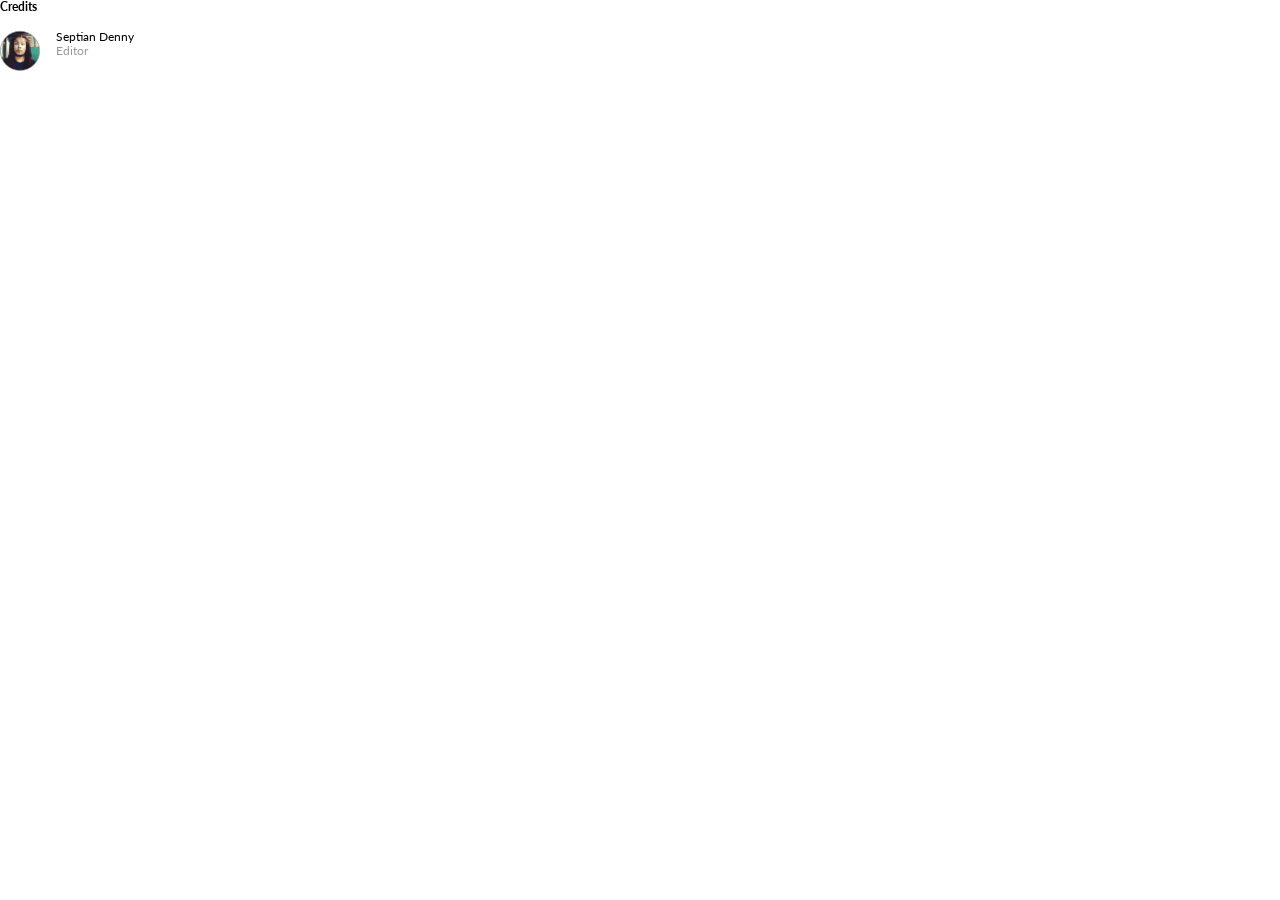
==== index.html @ 97276942 "done credits artikel page" ====
<!DOCTYPE html>
<html lang="en">
  <head>
    <meta charset="UTF-8" />
    <meta http-equiv="X-UA-Compatible" content="IE=edge" />
    <meta name="viewport" content="width=device-width, initial-scale=1.0" />
    <link
      href="https://cdn.jsdelivr.net/npm/bootstrap@5.0.2/dist/css/bootstrap.min.css"
      rel="stylesheet"
      integrity="sha384-EVSTQN3/azprG1Anm3QDgpJLIm9Nao0Yz1ztcQTwFspd3yD65VohhpuuCOmLASjC"
      crossorigin="anonymous"
    />
    <link rel="stylesheet" href="./assets/css/style.css" />
    <title>Avatar-credit</title>
  </head>
  <body>
    <div class="avatar-credit-container">
      <p class="credit-p-1">Credits</p>
      <div class="avatar-main d-flex">
        <div class="frist-avatar d-flex">
          <div>
            <img src="./assets/img/avatar-credits.svg" alt="" />
          </div>
          <div class="credit-p-2 mx-3">
            <p>Septian Denny <br /><span class="p-grey mt-1">Editor</span></p>
          </div>
        </div>
        <div class="second-avatar d-flex mx-3">
          <div>
            <img src="./img/avatar-creadit-2.png" alt="" />
          </div>
          
      </div>
    </div>
  </body>
</html>
---- assets/css/style.css ----
@import url("https://fonts.googleapis.com/css2?family=Lato&display=swap");

.avatar-credit-container {
  /* padding: 34px 0px 0px 217px; */
}
.credit-p-1 {
  font-family: "Lato";
  font-style: normal;
  font-weight: 700;
  font-size: 12px;
  line-height: 14px;

  color: #000000;
}

.credit-p-2 {
  font-family: "Lato";
  font-style: normal;
  font-weight: 400;
  font-size: 12px;
  line-height: 14px;

  color: #000000;
}
.p-grey {
  color: #999999;
}
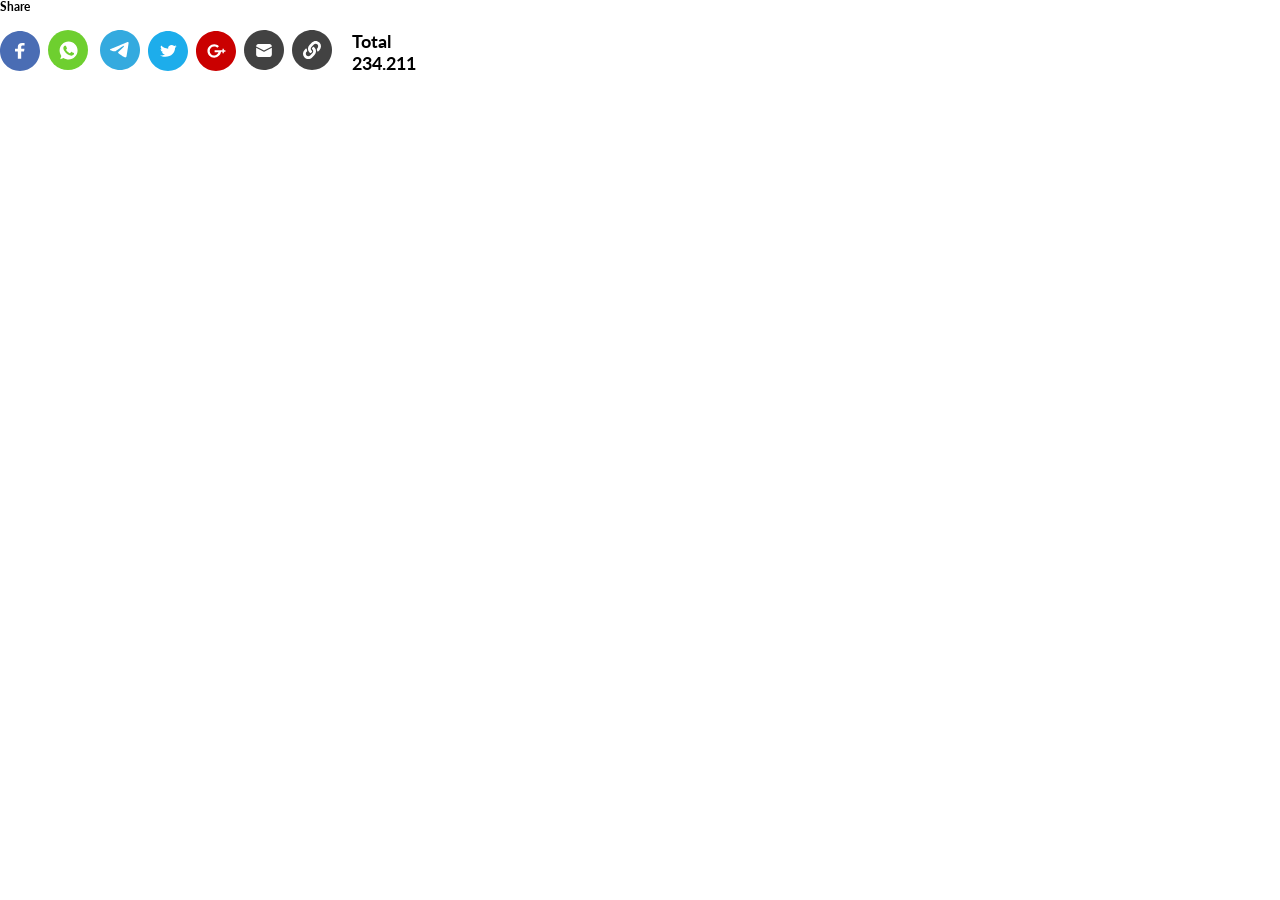
==== commit 2e95ad9b: "share-button artikel" ====
--- a/index.html
+++ b/index.html
@@ -11,25 +11,37 @@
       crossorigin="anonymous"
     />
     <link rel="stylesheet" href="./assets/css/style.css" />
-    <title>Avatar-credit</title>
+    <title>Share Button</title>
   </head>
   <body>
-    <div class="avatar-credit-container">
-      <p class="credit-p-1">Credits</p>
-      <div class="avatar-main d-flex">
-        <div class="frist-avatar d-flex">
-          <div>
-            <img src="./assets/img/avatar-credits.svg" alt="" />
-          </div>
-          <div class="credit-p-2 mx-3">
-            <p>Septian Denny <br /><span class="p-grey mt-1">Editor</span></p>
-          </div>
+    <div class="share-button-container">
+      <p class="p-share-1">Share</p>
+
+      <div class="d-flex share-button-main">
+        <div class="share-img-1">
+          <a href="#"><img src="./assets/img/facebook-share.svg" alt="" /></a>
         </div>
-        <div class="second-avatar d-flex mx-3">
-          <div>
-            <img src="./img/avatar-creadit-2.png" alt="" />
-          </div>
-          
+        <div class="share-img-2 mx-2">
+          <a href="#"><img src="./assets/img/wa-share.svg" alt="" /></a>
+        </div>
+        <div class="share-img-3 mx-1">
+          <a href="#"><img src="./assets/img/telegram-share.svg" alt="" /></a>
+        </div>
+        <div class="share-img-4 mx-1">
+          <a href="#"><img src="./assets/img/twitter-share.svg" alt="" /></a>
+        </div>
+        <div class="share-img-5 mx-1">
+          <a href="#"><img src="./assets/img/gplush-share.svg" alt="" /></a>
+        </div>
+        <div class="share-img-6 mx-1">
+          <a href="#"><img src="./assets/img/mail.svg" alt="" /></a>
+        </div>
+        <div class="share-img-7 mx-1">
+          <a href="#"><img src="./assets/img/copy-share.svg" alt="" /></a>
+        </div>
+        <div class="p-share-2 mx-3">
+          <p>Total<br /><span class="p-share-3">234.211</span></p>
+        </div>
       </div>
     </div>
   </body>
--- a/assets/css/style.css
+++ b/assets/css/style.css
@@ -1,9 +1,6 @@
 @import url("https://fonts.googleapis.com/css2?family=Lato&display=swap");
 
-.avatar-credit-container {
-  /* padding: 34px 0px 0px 217px; */
-}
-.credit-p-1 {
+.p-share-1 {
   font-family: "Lato";
   font-style: normal;
   font-weight: 700;
@@ -12,8 +9,7 @@
 
   color: #000000;
 }
-
-.credit-p-2 {
+.p-share-2 {
   font-family: "Lato";
   font-style: normal;
   font-weight: 400;
@@ -22,6 +18,13 @@
 
   color: #000000;
 }
-.p-grey {
-  color: #999999;
+.p-share-2 {
+  font-family: "Lato";
+  font-style: normal;
+  font-weight: 700;
+  font-size: 18px;
+  line-height: 22px;
+  /* identical to box height */
+
+  color: #000000;
 }
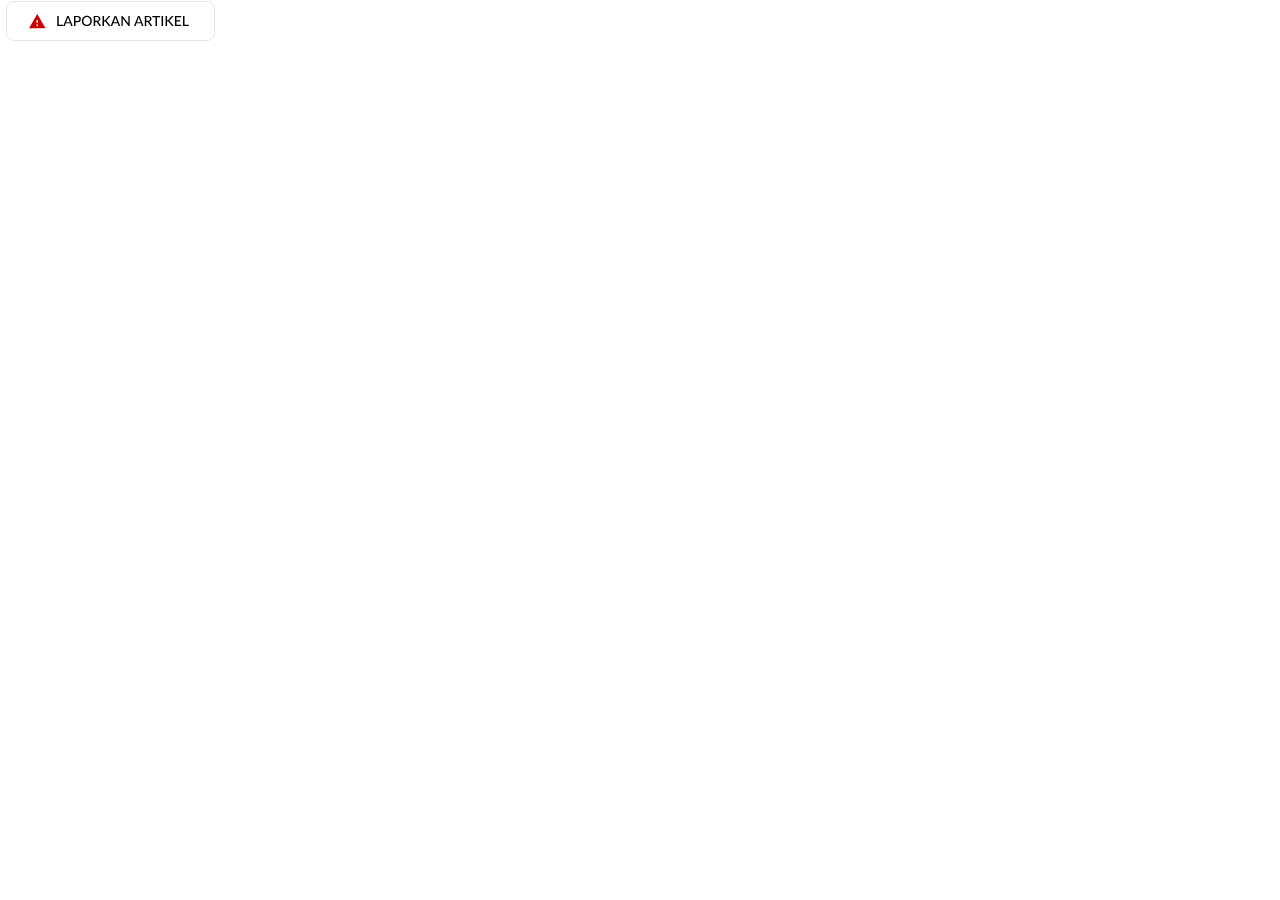
==== commit 156b9502: "report button artikel" ====
--- a/index.html
+++ b/index.html
@@ -11,38 +11,13 @@
       crossorigin="anonymous"
     />
     <link rel="stylesheet" href="./assets/css/style.css" />
-    <title>Share Button</title>
+    <title>Report Artikel</title>
   </head>
   <body>
-    <div class="share-button-container">
-      <p class="p-share-1">Share</p>
-
-      <div class="d-flex share-button-main">
-        <div class="share-img-1">
-          <a href="#"><img src="./assets/img/facebook-share.svg" alt="" /></a>
-        </div>
-        <div class="share-img-2 mx-2">
-          <a href="#"><img src="./assets/img/wa-share.svg" alt="" /></a>
-        </div>
-        <div class="share-img-3 mx-1">
-          <a href="#"><img src="./assets/img/telegram-share.svg" alt="" /></a>
-        </div>
-        <div class="share-img-4 mx-1">
-          <a href="#"><img src="./assets/img/twitter-share.svg" alt="" /></a>
-        </div>
-        <div class="share-img-5 mx-1">
-          <a href="#"><img src="./assets/img/gplush-share.svg" alt="" /></a>
-        </div>
-        <div class="share-img-6 mx-1">
-          <a href="#"><img src="./assets/img/mail.svg" alt="" /></a>
-        </div>
-        <div class="share-img-7 mx-1">
-          <a href="#"><img src="./assets/img/copy-share.svg" alt="" /></a>
-        </div>
-        <div class="p-share-2 mx-3">
-          <p>Total<br /><span class="p-share-3">234.211</span></p>
-        </div>
-      </div>
+    <div class="report-artikel-container">
+      <button type="submit" class="report-btn">
+        <img src="./assets/img/report-button.svg" alt="" />
+      </button>
     </div>
   </body>
 </html>
--- a/assets/css/style.css
+++ b/assets/css/style.css
@@ -1,30 +1,7 @@
 @import url("https://fonts.googleapis.com/css2?family=Lato&display=swap");
 
-.p-share-1 {
-  font-family: "Lato";
-  font-style: normal;
-  font-weight: 700;
-  font-size: 12px;
-  line-height: 14px;
-
-  color: #000000;
+.report-btn,
+button {
+  border: 0px hidden #ffffff;
+  background-color: #ffffff;
 }
-.p-share-2 {
-  font-family: "Lato";
-  font-style: normal;
-  font-weight: 400;
-  font-size: 12px;
-  line-height: 14px;
-
-  color: #000000;
-}
-.p-share-2 {
-  font-family: "Lato";
-  font-style: normal;
-  font-weight: 700;
-  font-size: 18px;
-  line-height: 22px;
-  /* identical to box height */
-
-  color: #000000;
-}
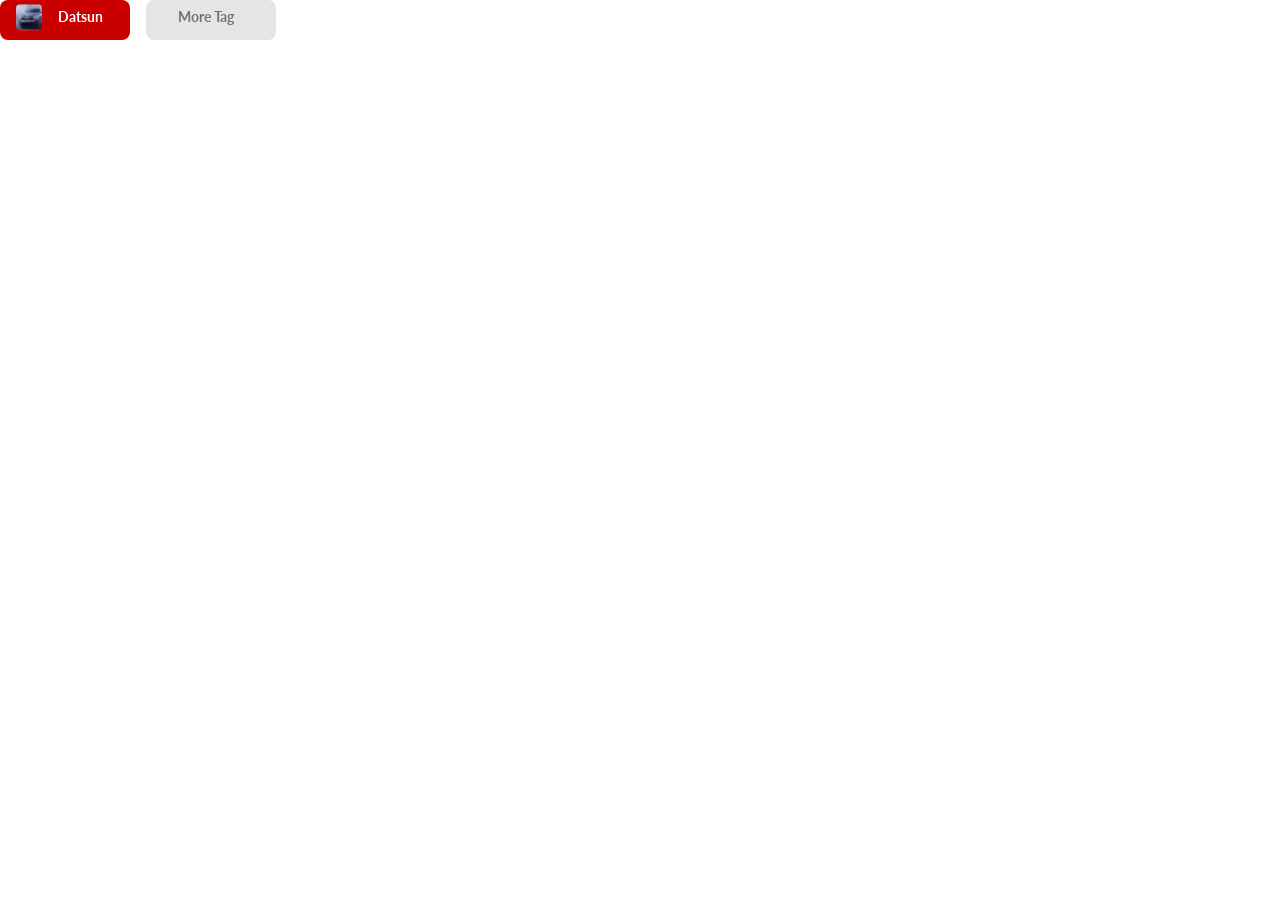
==== commit fa780aba: "related-tage artikel" ====
--- a/index.html
+++ b/index.html
@@ -11,13 +11,29 @@
       crossorigin="anonymous"
     />
     <link rel="stylesheet" href="./assets/css/style.css" />
-    <title>Report Artikel</title>
+    <title>Related Tag</title>
   </head>
   <body>
-    <div class="report-artikel-container">
-      <button type="submit" class="report-btn">
-        <img src="./assets/img/report-button.svg" alt="" />
-      </button>
+    <div class="tag-detail-container">
+      <div class="d-flex">
+        <a href="#"
+          ><div class="tag-detail-1 d-flex">
+            <div class="px-3 pt-1">
+              <img src="./assets/img/related-img.svg" alt="" />
+            </div>
+            <p class="text-white pt-2">Datsun</p>
+          </div></a
+        >
+
+        <a href="#"
+          ><div class="tag-detail d-flex mx-3 align-content-center">
+            <div>
+              <img src="#" alt="" />
+            </div>
+            <p class="ps-2 mx-4 pt-2 text-secondary" href="#">More Tag</p>
+          </div></a
+        >
+      </div>
     </div>
   </body>
 </html>
--- a/assets/css/style.css
+++ b/assets/css/style.css
@@ -1,7 +1,27 @@
 @import url("https://fonts.googleapis.com/css2?family=Lato&display=swap");
+.tag-detail-1 {
+  font-family: "Lato";
+  font-style: normal;
+  font-weight: 700;
+  font-size: 14px;
+  line-height: 17px;
+  border-radius: 8px;
+  width: 130px;
+  height: 40px;
+  background-color: #ca0000;
+}
 
-.report-btn,
-button {
-  border: 0px hidden #ffffff;
-  background-color: #ffffff;
+.tag-detail {
+  font-family: "Lato";
+  font-style: normal;
+  font-weight: 700;
+  font-size: 14px;
+  line-height: 17px;
+  border-radius: 8px;
+  width: 130px;
+  height: 40px;
+  background-color: #e5e5e5;
 }
+a {
+  text-decoration: none;
+}
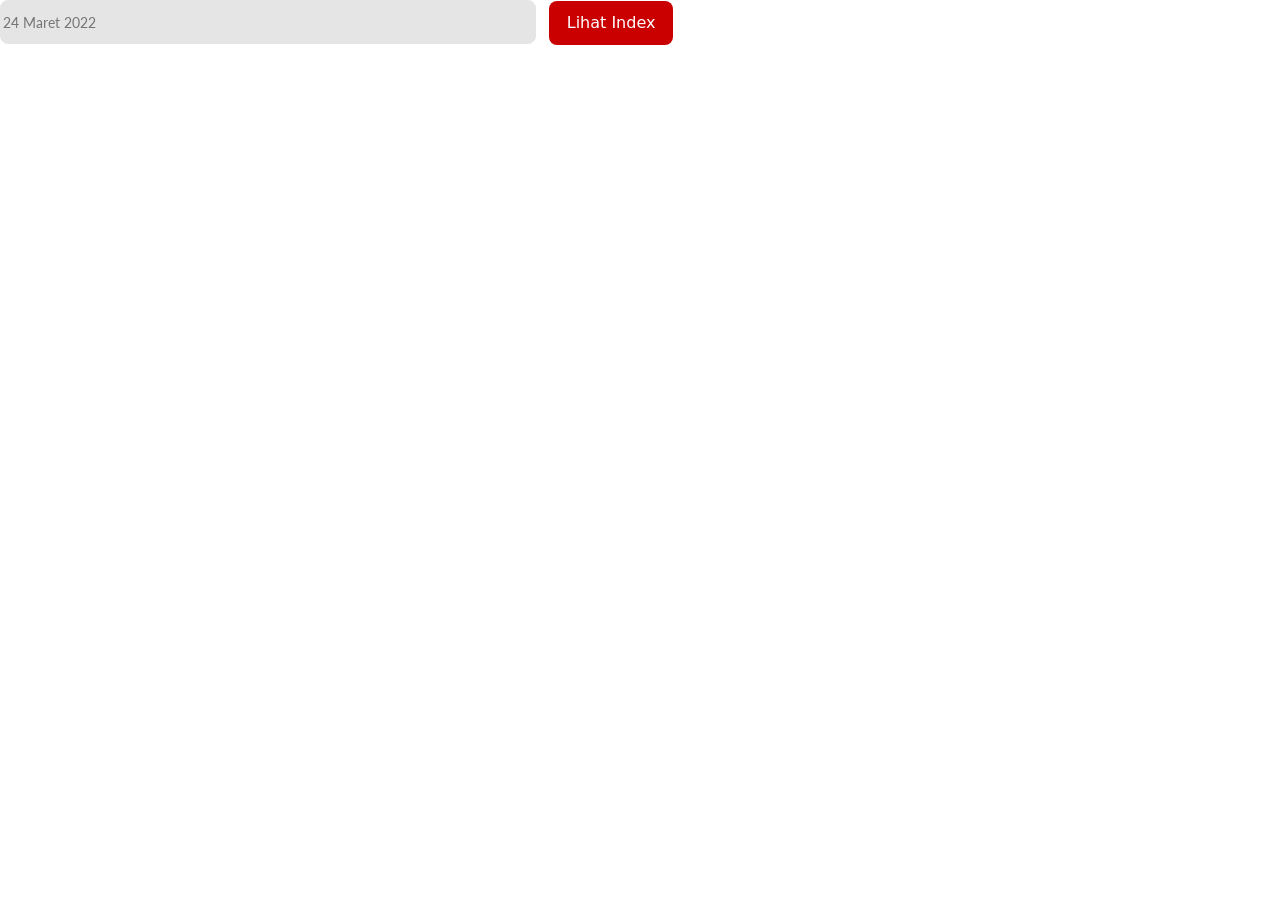
==== commit 2126382e: "serch index" ====
--- a/index.html
+++ b/index.html
@@ -11,29 +11,16 @@
       crossorigin="anonymous"
     />
     <link rel="stylesheet" href="./assets/css/style.css" />
-    <title>Related Tag</title>
+    <title>Serch Index</title>
   </head>
   <body>
-    <div class="tag-detail-container">
-      <div class="d-flex">
-        <a href="#"
-          ><div class="tag-detail-1 d-flex">
-            <div class="px-3 pt-1">
-              <img src="./assets/img/related-img.svg" alt="" />
-            </div>
-            <p class="text-white pt-2">Datsun</p>
-          </div></a
-        >
-
-        <a href="#"
-          ><div class="tag-detail d-flex mx-3 align-content-center">
-            <div>
-              <img src="#" alt="" />
-            </div>
-            <p class="ps-2 mx-4 pt-2 text-secondary" href="#">More Tag</p>
-          </div></a
-        >
-      </div>
+    <div class="serch-container">
+      <input
+        class="input-serch-index"
+        placeholder="24 Maret 2022"
+        type="text"
+      />
+      <button class="button-serch-index mx-2" type="submit">Lihat Index</button>
     </div>
   </body>
 </html>
--- a/assets/css/style.css
+++ b/assets/css/style.css
@@ -1,27 +1,22 @@
 @import url("https://fonts.googleapis.com/css2?family=Lato&display=swap");
-.tag-detail-1 {
-  font-family: "Lato";
-  font-style: normal;
-  font-weight: 700;
+
+.input-serch-index {
+  width: 536px;
+  height: 44px;
+  border-radius: 8px;
+  background-color: #e5e5e5;
+  border: 1px solid #e5e5e5;
+  font-family: Lato;
   font-size: 14px;
   line-height: 17px;
+}
+.serch-container {
+}
+.button-serch-index {
+  width: 124px;
+  height: 44px;
+  background: #ca0000;
   border-radius: 8px;
-  width: 130px;
-  height: 40px;
-  background-color: #ca0000;
+  border: none;
+  color: #ffffff;
 }
-
-.tag-detail {
-  font-family: "Lato";
-  font-style: normal;
-  font-weight: 700;
-  font-size: 14px;
-  line-height: 17px;
-  border-radius: 8px;
-  width: 130px;
-  height: 40px;
-  background-color: #e5e5e5;
-}
-a {
-  text-decoration: none;
-}
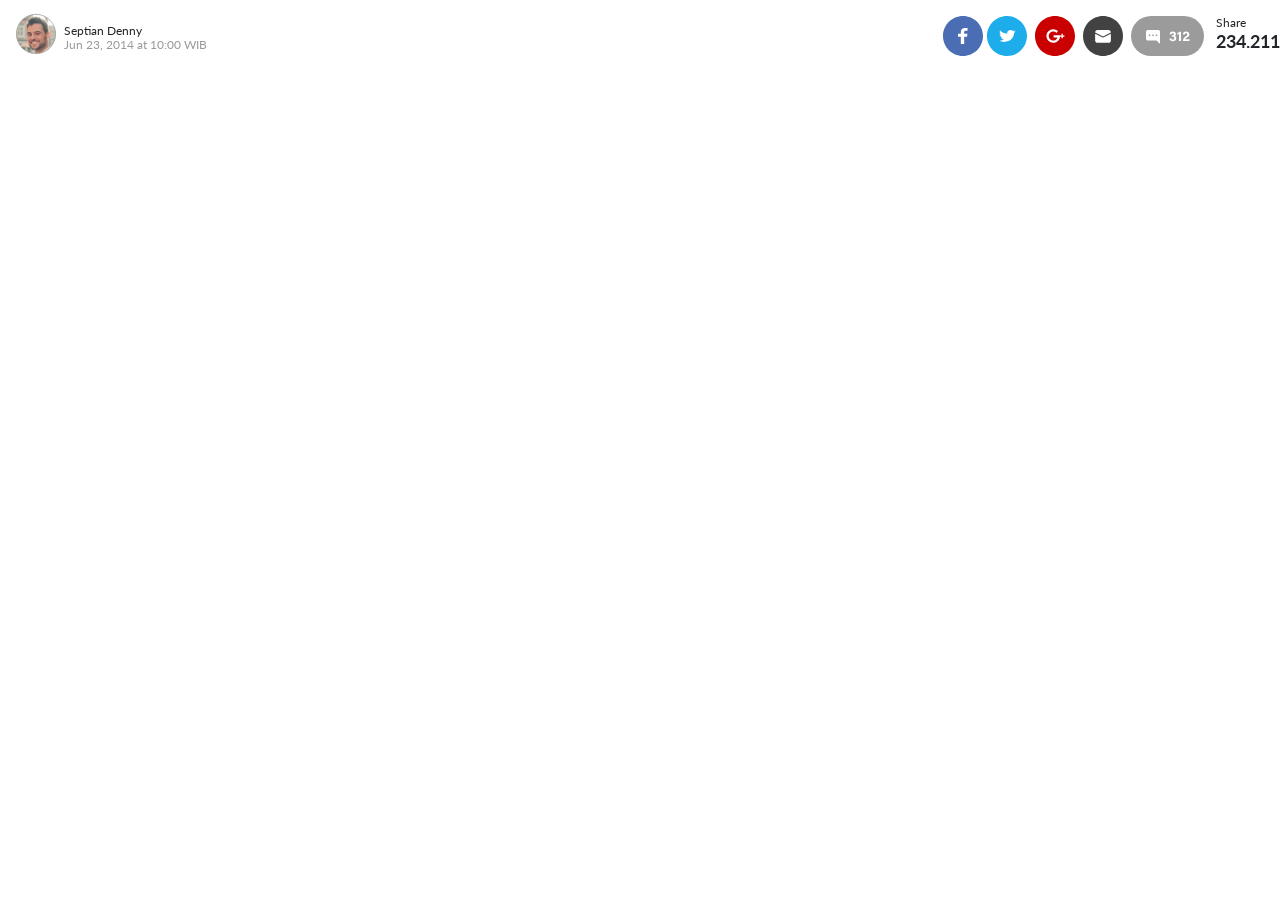
==== commit 9d8a5ea0: "engagement" ====
--- a/index.html
+++ b/index.html
@@ -11,16 +11,41 @@
       crossorigin="anonymous"
     />
     <link rel="stylesheet" href="./assets/css/style.css" />
-    <title>Serch Index</title>
+    <title>engagement</title>
   </head>
   <body>
-    <div class="serch-container">
-      <input
-        class="input-serch-index"
-        placeholder="24 Maret 2022"
-        type="text"
-      />
-      <button class="button-serch-index mx-2" type="submit">Lihat Index</button>
+    <div class="engagement-top d-flex justify-content-between">
+      <div class="d-flex mx-3">
+        <img src="./assets/img/avatar.svg" alt="" />
+
+        <div class="profile-teks align-content-center px-2 pt-4">
+          <p class="p-teks">
+            Septian Denny <br /><span class="p-teks-2"
+              >Jun 23, 2014 at 10:00 WIB</span
+            >
+          </p>
+        </div>
+      </div>
+      <div class="sosialmedia-container pt-3">
+        <a href="#" class="fb-icon">
+          <img src="./assets/img/facebook.svg" alt="" />
+        </a>
+        <a href="#" class="twitter-icon mx-1">
+          <img src="./assets/img/twitter.svg" alt="" />
+        </a>
+        <a href="#" class="gplush-icon mx-1">
+          <img src="./assets/img/gplush.svg" alt="" />
+        </a>
+        <a href="#" class="mail-icon mx-1">
+          <img src="./assets/img/mail.svg" alt="" />
+        </a>
+        <a href="#" class="coment-icon mx-1">
+          <img src="./assets/img/share.svg" alt="" />
+        </a>
+        <p class="share-icon mx-1">
+          <p class="p-share">Share<br /><span class="p-mount">234.211</span></p>
+        </p>
+      </div>
     </div>
   </body>
 </html>
--- a/assets/css/style.css
+++ b/assets/css/style.css
@@ -1,22 +1,29 @@
 @import url("https://fonts.googleapis.com/css2?family=Lato&display=swap");
 
-.input-serch-index {
-  width: 536px;
-  height: 44px;
-  border-radius: 8px;
-  background-color: #e5e5e5;
-  border: 1px solid #e5e5e5;
-  font-family: Lato;
-  font-size: 14px;
-  line-height: 17px;
+.sosialmedia-container {
+  display: flex;
 }
-.serch-container {
+.profile-teks {
+  font-family: "Lato";
+  font-style: normal;
+  font-weight: 400;
+  font-size: 12px;
+  line-height: 14px;
 }
-.button-serch-index {
-  width: 124px;
-  height: 44px;
-  background: #ca0000;
-  border-radius: 8px;
-  border: none;
-  color: #ffffff;
+.p-teks-2 {
+  color: #999999;
 }
+.p-share {
+  font-family: "Lato";
+  font-style: normal;
+  font-weight: 400;
+  font-size: 12px;
+  line-height: 14px;
+}
+.p-mount {
+  font-family: "Lato";
+  font-style: normal;
+  font-weight: 700;
+  font-size: 18px;
+  line-height: 22px;
+}
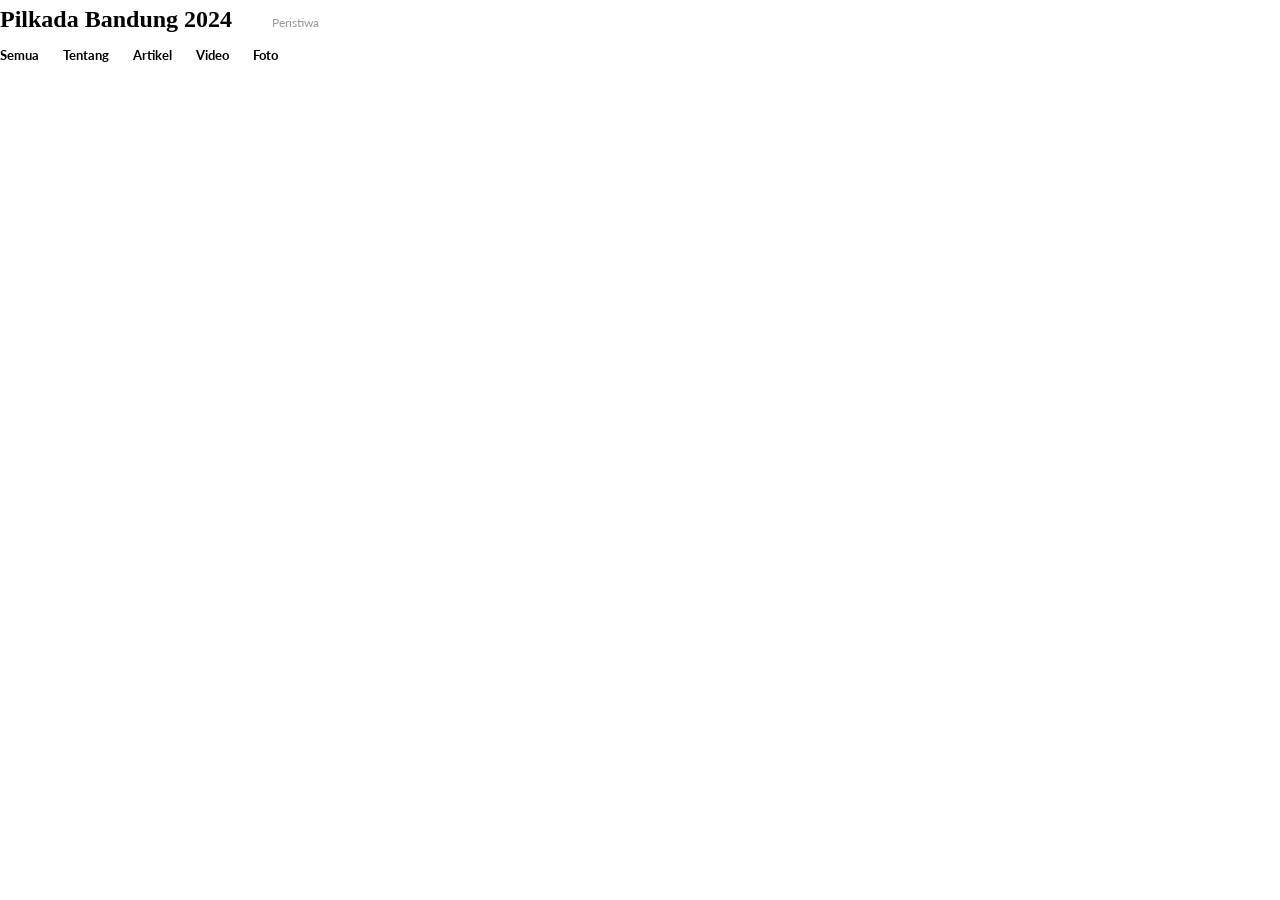
==== commit 571bf326: "tag-pagging" ====
--- a/index.html
+++ b/index.html
@@ -11,40 +11,25 @@
       crossorigin="anonymous"
     />
     <link rel="stylesheet" href="./assets/css/style.css" />
-    <title>engagement</title>
+    <title>tag pagging</title>
   </head>
   <body>
-    <div class="engagement-top d-flex justify-content-between">
-      <div class="d-flex mx-3">
-        <img src="./assets/img/avatar.svg" alt="" />
-
-        <div class="profile-teks align-content-center px-2 pt-4">
-          <p class="p-teks">
-            Septian Denny <br /><span class="p-teks-2"
-              >Jun 23, 2014 at 10:00 WIB</span
-            >
-          </p>
+    <div class="tag-pagging-container">
+      <div class="head-pagging d-flex">
+        <div class="pagging-p-1">Pilkada Bandung 2024</div>
+        <div class="mx-3">
+          <img src="./img/strip-pagging.png" alt="" />
         </div>
+        <div class="pagging-p-2 mx-2 pt-3">Peristiwa</div>
       </div>
-      <div class="sosialmedia-container pt-3">
-        <a href="#" class="fb-icon">
-          <img src="./assets/img/facebook.svg" alt="" />
-        </a>
-        <a href="#" class="twitter-icon mx-1">
-          <img src="./assets/img/twitter.svg" alt="" />
-        </a>
-        <a href="#" class="gplush-icon mx-1">
-          <img src="./assets/img/gplush.svg" alt="" />
-        </a>
-        <a href="#" class="mail-icon mx-1">
-          <img src="./assets/img/mail.svg" alt="" />
-        </a>
-        <a href="#" class="coment-icon mx-1">
-          <img src="./assets/img/share.svg" alt="" />
-        </a>
-        <p class="share-icon mx-1">
-          <p class="p-share">Share<br /><span class="p-mount">234.211</span></p>
-        </p>
+      <div>
+        <div class="d-flex pt-2">
+          <a href="#" class="a-pagging">Semua</a>
+          <a href="#" class="a-pagging ms-4">Tentang</a>
+          <a href="#" class="a-pagging ms-4">Artikel</a>
+          <a href="#" class="a-pagging ms-4">Video</a>
+          <a href="#" class="a-pagging ms-4">Foto</a>
+        </div>
       </div>
     </div>
   </body>
--- a/assets/css/style.css
+++ b/assets/css/style.css
@@ -1,29 +1,52 @@
 @import url("https://fonts.googleapis.com/css2?family=Lato&display=swap");
+.tag-pagging-container {
+}
+.pagging-p-1 {
+  font-family: "Lato";
+  font-style: normal;
+  font-weight: 900;
+  font-size: 24px;
+  line-height: 39px;
+  /* or 162% */
 
-.sosialmedia-container {
-  display: flex;
+  color: #000000;
 }
-.profile-teks {
+.strip-pagging {
+  width: 1px;
+  height: 25px;
+
+  background-color: #e5e5e5;
+}
+.pagging-p-2 {
   font-family: "Lato";
   font-style: normal;
   font-weight: 400;
   font-size: 12px;
   line-height: 14px;
-}
-.p-teks-2 {
+
   color: #999999;
 }
-.p-share {
-  font-family: "Lato";
-  font-style: normal;
-  font-weight: 400;
-  font-size: 12px;
-  line-height: 14px;
+a {
+  text-decoration: none;
 }
-.p-mount {
+.a-pagging:focus {
+  color: #ca0000;
+}
+
+.a-pagging {
   font-family: "Lato";
   font-style: normal;
   font-weight: 700;
-  font-size: 18px;
-  line-height: 22px;
+  font-size: 13px;
+  line-height: 16px;
+  color: #000000;
 }
+.a-pagging-2 {
+  color: #000000;
+  font-family: "Lato";
+  font-style: normal;
+  font-weight: 700;
+  font-size: 13px;
+  line-height: 16px;
+  border-bottom: 2px solid white;
+}
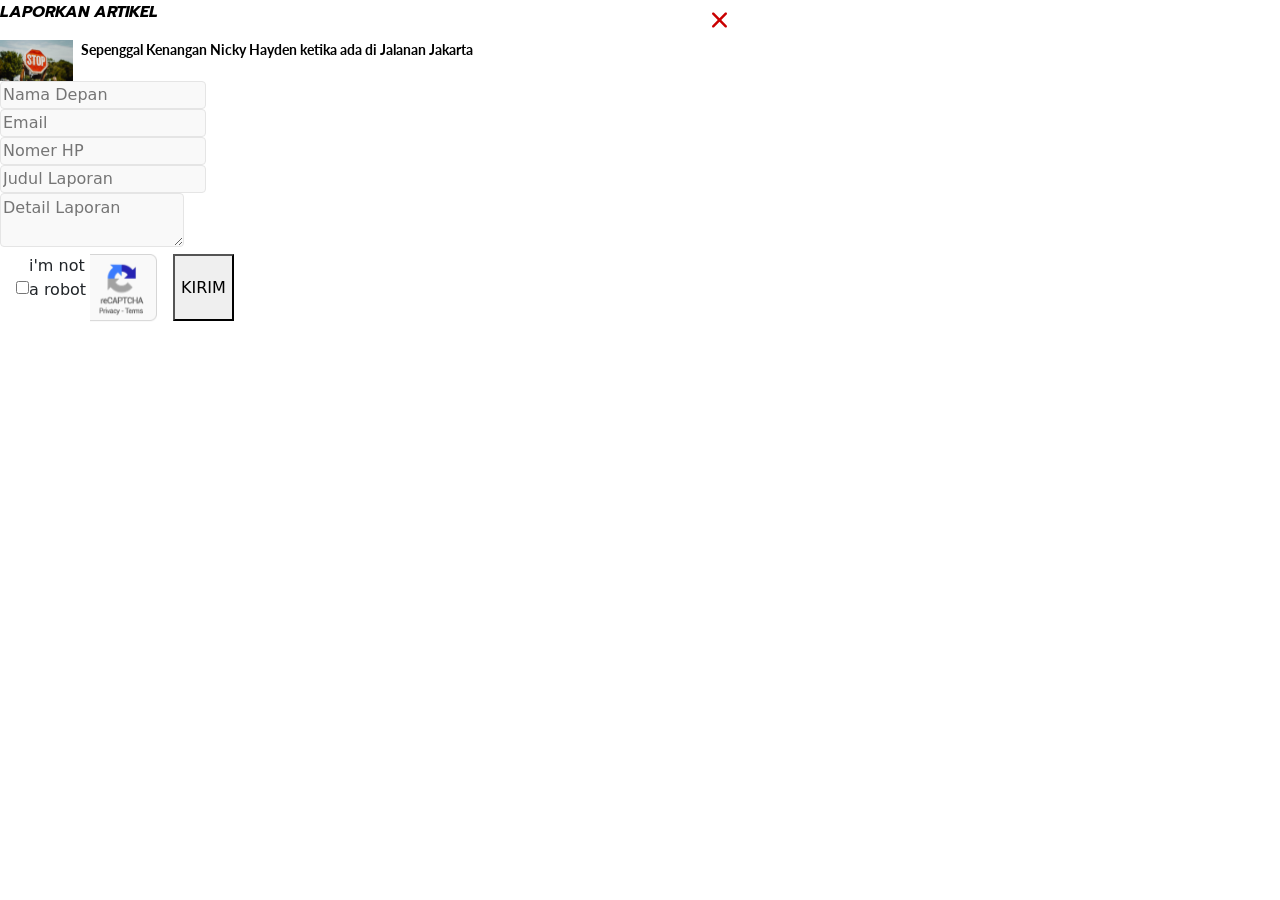
==== commit 68e37775: "modal; report" ====
--- a/index.html
+++ b/index.html
@@ -11,24 +11,46 @@
       crossorigin="anonymous"
     />
     <link rel="stylesheet" href="./assets/css/style.css" />
-    <title>tag pagging</title>
+    <title>Modal Report</title>
   </head>
   <body>
-    <div class="tag-pagging-container">
-      <div class="head-pagging d-flex">
-        <div class="pagging-p-1">Pilkada Bandung 2024</div>
-        <div class="mx-3">
-          <img src="./img/strip-pagging.png" alt="" />
-        </div>
-        <div class="pagging-p-2 mx-2 pt-3">Peristiwa</div>
+    <div class="modalreport-container">
+      <div class="d-flex main-report">
+        <p class="p-report">LAPORKAN ARTIKEL</p>
+        <img class="mx-auto" src="./assets/img/cancel.svg" alt="" />
       </div>
-      <div>
-        <div class="d-flex pt-2">
-          <a href="#" class="a-pagging">Semua</a>
-          <a href="#" class="a-pagging ms-4">Tentang</a>
-          <a href="#" class="a-pagging ms-4">Artikel</a>
-          <a href="#" class="a-pagging ms-4">Video</a>
-          <a href="#" class="a-pagging ms-4">Foto</a>
+
+      <div class="d-flex">
+        <img src="./assets/img/img-cover.svg" alt="" />
+        <p class="report_main-p px-2">
+          Sepenggal Kenangan Nicky Hayden ketika ada di Jalanan Jakarta
+        </p>
+      </div>
+      <div class="input-reports">
+        <input
+          class="input-report"
+          type="text"
+          placeholder="Nama Depan"
+        /><br />
+        <input class="input-report" type="text" placeholder="Email" /><br />
+        <input class="input-report" type="text" placeholder="Nomer HP" /><br />
+        <input
+          class="input-report"
+          type="text"
+          placeholder="Judul Laporan"
+        /><br />
+        <textarea
+          name=""
+          placeholder="Detail Laporan"
+          class="text-report"
+        ></textarea>
+        <div class="d-flex">
+          <div class="d-flex mx-3 check-submit">
+            <input type="checkbox" id="check" />
+            <label for="check">i'm not a robot</label>
+            <a href="#"><img src="./assets/img/capca.svg" alt="" /></a>
+          </div>
+          <button type="submit">KIRIM</button>
         </div>
       </div>
     </div>
--- a/assets/css/style.css
+++ b/assets/css/style.css
@@ -1,52 +1,38 @@
-@import url("https://fonts.googleapis.com/css2?family=Lato&display=swap");
-.tag-pagging-container {
-}
-.pagging-p-1 {
-  font-family: "Lato";
-  font-style: normal;
-  font-weight: 900;
-  font-size: 24px;
-  line-height: 39px;
-  /* or 162% */
+@import url("https://fonts.googleapis.com/css2?family=Prompt:wght@700&display=swap");
+@import url("https://fonts.googleapis.com/css2?family=Lato:wght@700&display=swap");
+
+.p-report {
+  font-family: "Prompt";
+  font-style: italic;
+  font-weight: 700;
+  font-size: 16px;
+  line-height: 24px;
+  display: flex;
+  align-items: center;
 
   color: #000000;
 }
-.strip-pagging {
-  width: 1px;
-  height: 25px;
-
-  background-color: #e5e5e5;
-}
-.pagging-p-2 {
-  font-family: "Lato";
-  font-style: normal;
-  font-weight: 400;
-  font-size: 12px;
-  line-height: 14px;
-
-  color: #999999;
-}
-a {
-  text-decoration: none;
-}
-.a-pagging:focus {
-  color: #ca0000;
-}
-
-.a-pagging {
+.report_main-p {
   font-family: "Lato";
   font-style: normal;
   font-weight: 700;
-  font-size: 13px;
-  line-height: 16px;
+  font-size: 14px;
+  line-height: 20px;
+  /* or 143% */
+
   color: #000000;
 }
-.a-pagging-2 {
-  color: #000000;
-  font-family: "Lato";
-  font-style: normal;
-  font-weight: 700;
-  font-size: 13px;
-  line-height: 16px;
-  border-bottom: 2px solid white;
+.input-report {
+  background: #f9f9f9;
+  border: 1px solid #e5e5e5;
+  border-radius: 4px;
 }
+.text-report {
+  background: #f9f9f9;
+  border: 1px solid #e5e5e5;
+  border-radius: 4px;
+}
+.check-submit {
+  width: 141px;
+  height: 67.14px;
+}
